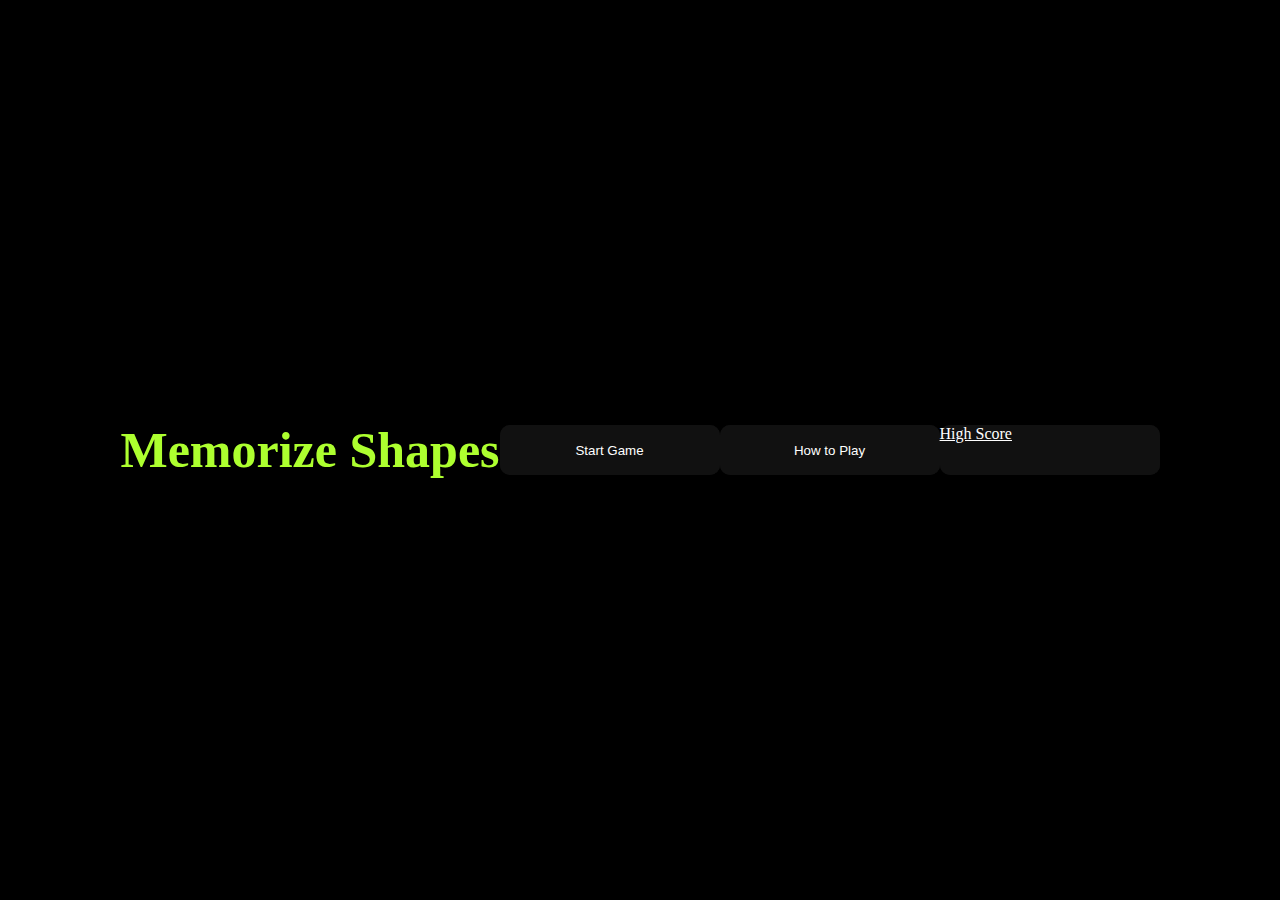
==== index.html @ 4a71bb53 "button css" ====
<!DOCTYPE html>
<html lang="en">
<head>
    <meta charset="UTF-8">
    <meta http-equiv="X-UA-Compatible" content="IE=edge">
    <meta name="viewport" content="width=device-width, initial-scale=1.0">
    <title>Memory Game</title>
    <link rel="stylesheet" type="text/css" href="index.css">
</head>

<body>
    <!--
    <section class="w3-container w3-center" style="max-width:600px"></section>-->
        <h1>Memorize Shapes</h1>
        <button class="glow-on-hover" type="button" href="game.html">Start Game</button>
        <button class="glow-on-hover" type="button" href="game.html">How to Play</button>
        <a href="game.html" class="glow-on-hover">High Score</a>
        <!--
        <script src="js/script.js"></script>

        <div class="circle" onclick='myfunction()'></div>
        
    </section>
    -->
</body>

</html>
---- index.css ----
h1 {
    font-family: fantasy;
    font-size: 50px;
    color: greenyellow;
    text-align: center;
}

section {
    padding: 50px;
    margin-left: auto;
    margin-right: auto;
    text-align: center;
}

.circle {
    height: 50px;
    width: 50px;
    background-color: #555;
    border-radius: 50%;
  }

body {
    margin: 0;
    padding: 0;
    width: 100%;
    height: 100vh;
    display: flex;
    flex-direction: row;
    justify-content: center;
    align-items: center;
    background: #000;
}

.glow-on-hover {
    width: 220px;
    height: 50px;
    border: none;
    outline: none;
    color: #fff;
    background: #111;
    cursor: pointer;
    position: relative;
    z-index: 0;
    border-radius: 10px;
}

.glow-on-hover:before {
    content: '';
    background: linear-gradient(45deg, #ff0000, #ff7300, #fffb00, #48ff00, #00ffd5, #002bff, #7a00ff, #ff00c8, #ff0000);
    position: absolute;
    top: -2px;
    left:-2px;
    background-size: 400%;
    z-index: -1;
    filter: blur(5px);
    width: calc(100% + 4px);
    height: calc(100% + 4px);
    animation: glowing 20s linear infinite;
    opacity: 0;
    transition: opacity .3s ease-in-out;
    border-radius: 10px;
}

.glow-on-hover:active {
    color: #000
}

.glow-on-hover:active:after {
    background: transparent;
}

.glow-on-hover:hover:before {
    opacity: 1;
}

.glow-on-hover:after {
    z-index: -1;
    content: '';
    position: absolute;
    width: 100%;
    height: 100%;
    background: #111;
    left: 0;
    top: 0;
    border-radius: 10px;
}

@keyframes glowing {
    0% { background-position: 0 0; }
    50% { background-position: 400% 0; }
    100% { background-position: 0 0; }
}
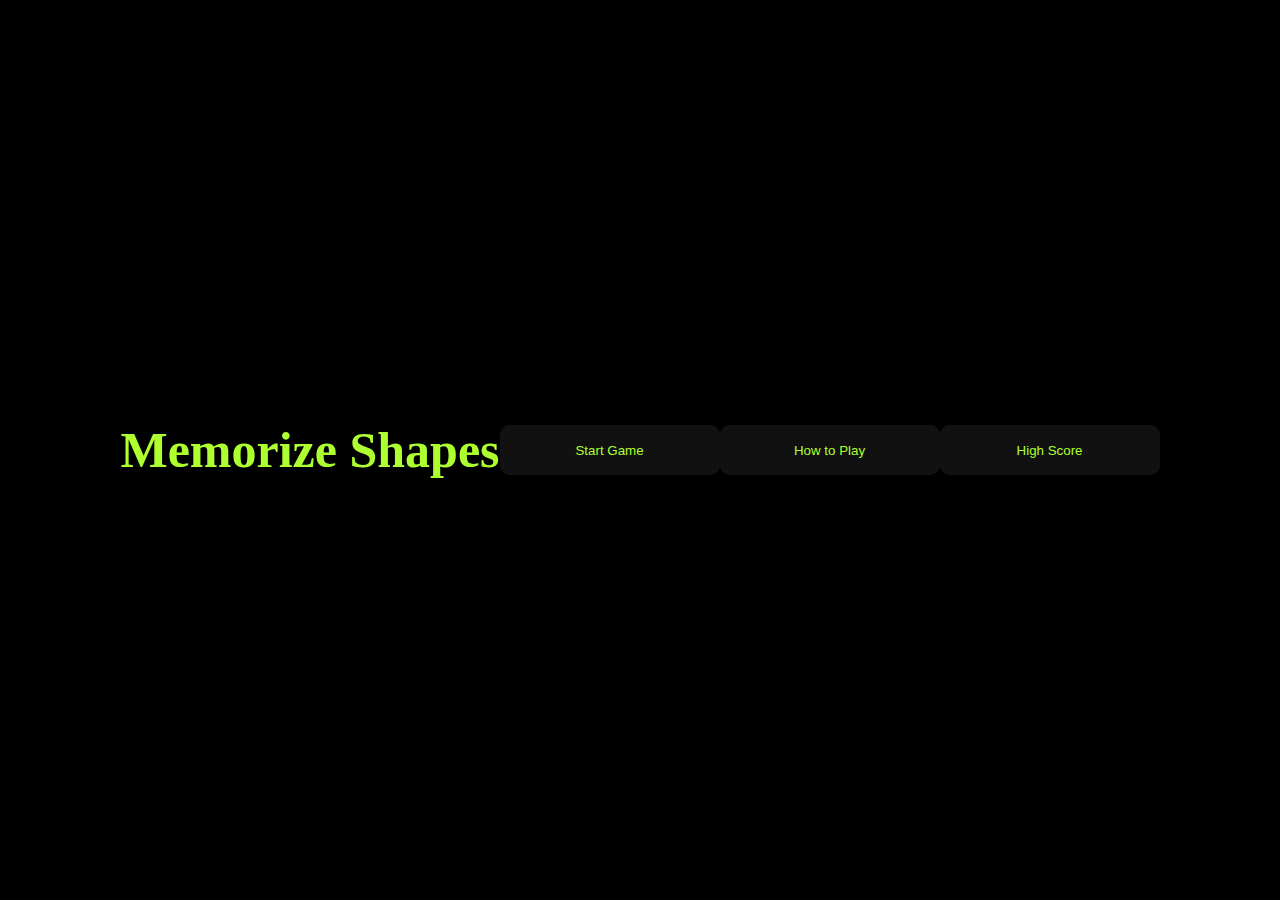
==== commit 2f2d8698: "button css" ====
--- a/index.html
+++ b/index.html
@@ -14,7 +14,7 @@
         <h1>Memorize Shapes</h1>
         <button class="glow-on-hover" type="button" href="game.html">Start Game</button>
         <button class="glow-on-hover" type="button" href="game.html">How to Play</button>
-        <a href="game.html" class="glow-on-hover">High Score</a>
+        <button class="glow-on-hover" type="button" href="game.html">High Score</button>
         <!--
         <script src="js/script.js"></script>
 
--- a/index.css
+++ b/index.css
@@ -36,7 +36,7 @@
     height: 50px;
     border: none;
     outline: none;
-    color: #fff;
+    color: greenyellow;
     background: #111;
     cursor: pointer;
     position: relative;
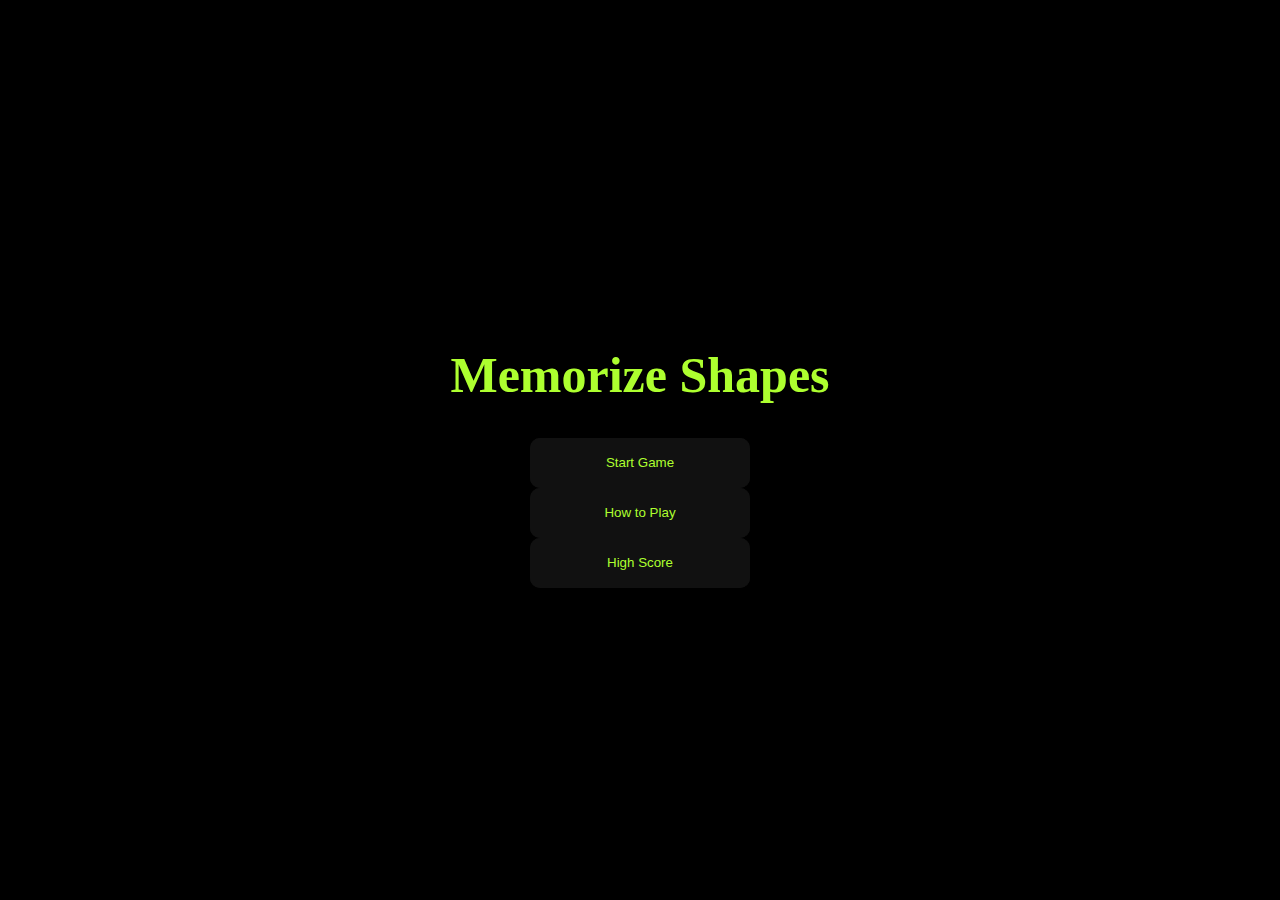
==== commit 69a79a36: "Stacking buttons" ====
--- a/index.html
+++ b/index.html
@@ -12,7 +12,9 @@
     <!--
     <section class="w3-container w3-center" style="max-width:600px"></section>-->
         <h1>Memorize Shapes</h1>
-        <button class="glow-on-hover" type="button" href="game.html">Start Game</button>
+        <a href="game.html">
+            <button class="glow-on-hover" type="button">Start Game</button>
+        </a>
         <button class="glow-on-hover" type="button" href="game.html">How to Play</button>
         <button class="glow-on-hover" type="button" href="game.html">High Score</button>
         <!--
--- a/index.css
+++ b/index.css
@@ -25,7 +25,7 @@
     width: 100%;
     height: 100vh;
     display: flex;
-    flex-direction: row;
+    flex-direction: column;
     justify-content: center;
     align-items: center;
     background: #000;
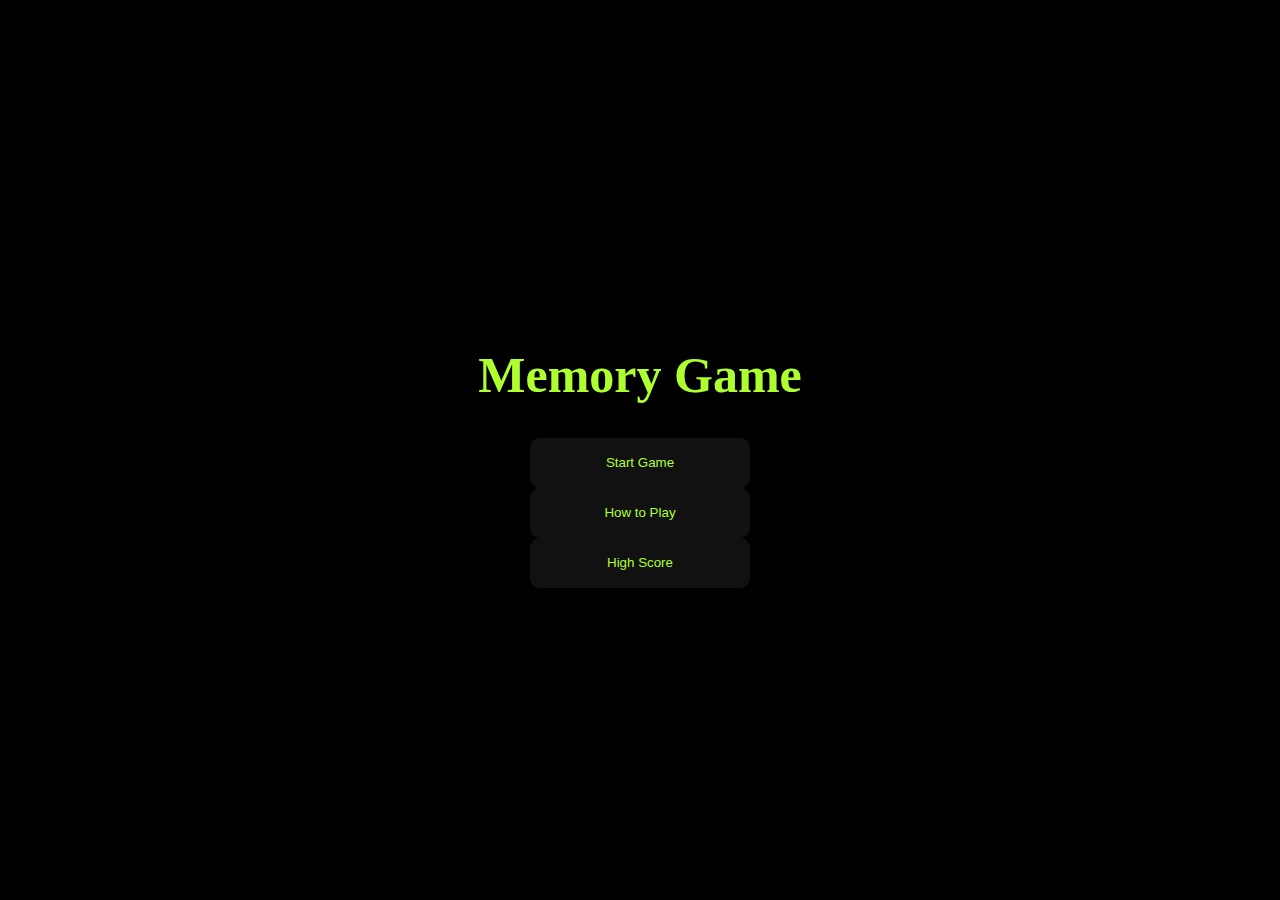
==== commit 00804a70: "Added how to play" ====
--- a/index.html
+++ b/index.html
@@ -9,21 +9,23 @@
 </head>
 
 <body>
+
+    <h1>Memory Game</h1>
+    <a href="game.html">
+        <button class="glow-on-hover" type="button">Start Game</button>
+    </a>
+    <a href="instructions.html">
+        <button class="glow-on-hover" type="button">How to Play</button>
+    </a>
+    <a href="scoreboard.html">
+        <button class="glow-on-hover" type="button" href="game.html">High Score</button>
+    </a>
+
     <!--
-    <section class="w3-container w3-center" style="max-width:600px"></section>-->
-        <h1>Memorize Shapes</h1>
-        <a href="game.html">
-            <button class="glow-on-hover" type="button">Start Game</button>
-        </a>
-        <button class="glow-on-hover" type="button" href="game.html">How to Play</button>
-        <button class="glow-on-hover" type="button" href="game.html">High Score</button>
-        <!--
-        <script src="js/script.js"></script>
+    <script src="js/script.js"></script>
+    <div class="circle" onclick='myfunction()'></div>
+    -->   
 
-        <div class="circle" onclick='myfunction()'></div>
-        
-    </section>
-    -->
 </body>
 
 </html>--- a/index.css
+++ b/index.css
@@ -21,7 +21,7 @@
 
 body {
     margin: 0;
-    padding: 0;
+    padding: 20;
     width: 100%;
     height: 100vh;
     display: flex;
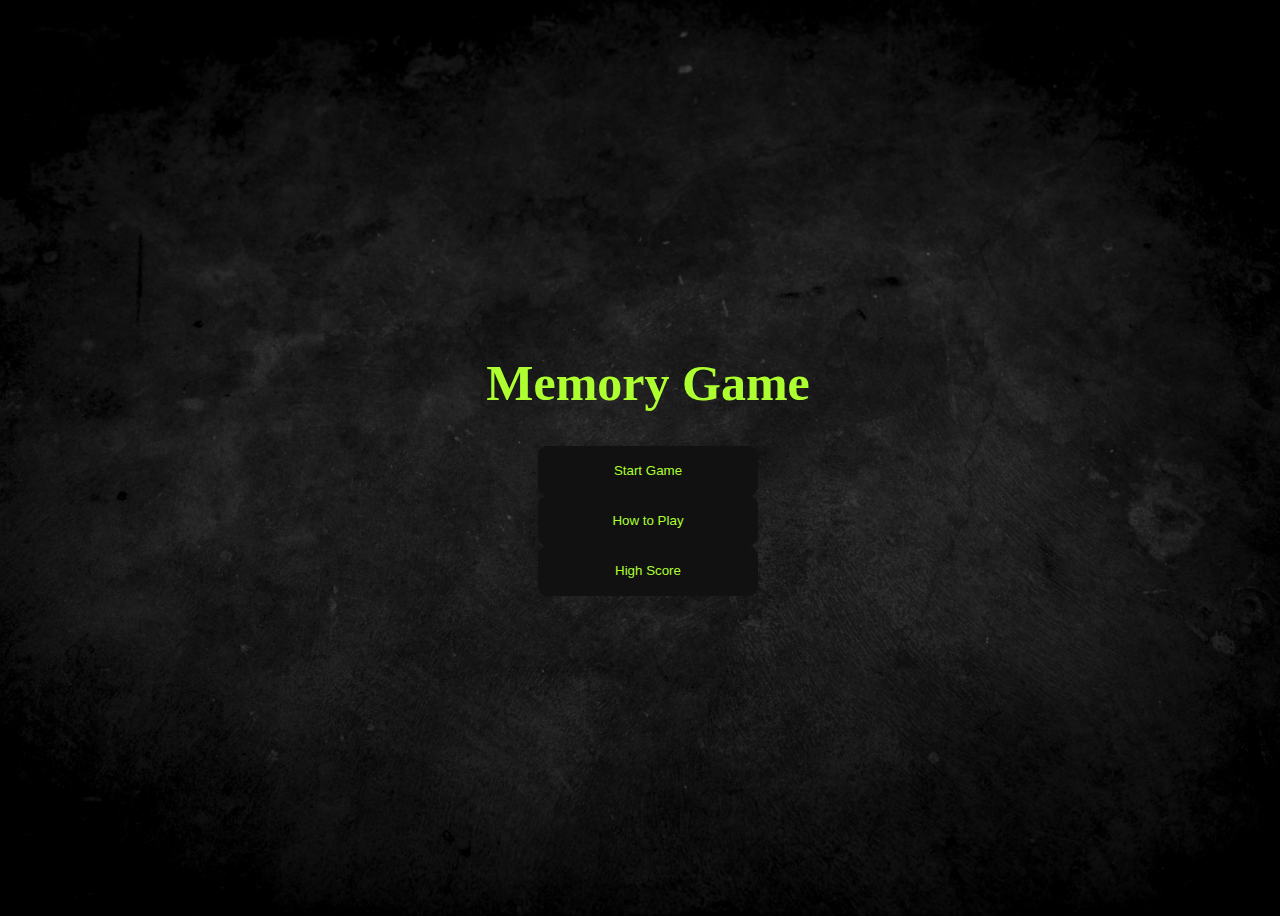
==== commit 155d09c5: "changing buttons" ====
--- a/index.html
+++ b/index.html
@@ -6,6 +6,7 @@
     <meta name="viewport" content="width=device-width, initial-scale=1.0">
     <title>Memory Game</title>
     <link rel="stylesheet" type="text/css" href="index.css">
+    <link rel="stylesheet" type="text/css" href="button.css">
 </head>
 
 <body>
@@ -18,7 +19,7 @@
         <button class="glow-on-hover" type="button">How to Play</button>
     </a>
     <a href="scoreboard.html">
-        <button class="glow-on-hover" type="button" href="game.html">High Score</button>
+        <button class="glow-on-hover" type="button">High Score</button>
     </a>
 
     <!--
--- a/index.css
+++ b/index.css
@@ -2,13 +2,6 @@
     font-family: fantasy;
     font-size: 50px;
     color: greenyellow;
-    text-align: center;
-}
-
-section {
-    padding: 50px;
-    margin-left: auto;
-    margin-right: auto;
     text-align: center;
 }
 
@@ -20,73 +13,16 @@
   }
 
 body {
-    margin: 0;
-    padding: 20;
+    margin: 100;
+    padding: 50;
     width: 100%;
     height: 100vh;
     display: flex;
     flex-direction: column;
     justify-content: center;
     align-items: center;
-    background: #000;
+    background-image: url("home.jpg");
+    background-position: center;
+    background-repeat: no-repeat;
+    background-size: cover;
 }
-
-.glow-on-hover {
-    width: 220px;
-    height: 50px;
-    border: none;
-    outline: none;
-    color: greenyellow;
-    background: #111;
-    cursor: pointer;
-    position: relative;
-    z-index: 0;
-    border-radius: 10px;
-}
-
-.glow-on-hover:before {
-    content: '';
-    background: linear-gradient(45deg, #ff0000, #ff7300, #fffb00, #48ff00, #00ffd5, #002bff, #7a00ff, #ff00c8, #ff0000);
-    position: absolute;
-    top: -2px;
-    left:-2px;
-    background-size: 400%;
-    z-index: -1;
-    filter: blur(5px);
-    width: calc(100% + 4px);
-    height: calc(100% + 4px);
-    animation: glowing 20s linear infinite;
-    opacity: 0;
-    transition: opacity .3s ease-in-out;
-    border-radius: 10px;
-}
-
-.glow-on-hover:active {
-    color: #000
-}
-
-.glow-on-hover:active:after {
-    background: transparent;
-}
-
-.glow-on-hover:hover:before {
-    opacity: 1;
-}
-
-.glow-on-hover:after {
-    z-index: -1;
-    content: '';
-    position: absolute;
-    width: 100%;
-    height: 100%;
-    background: #111;
-    left: 0;
-    top: 0;
-    border-radius: 10px;
-}
-
-@keyframes glowing {
-    0% { background-position: 0 0; }
-    50% { background-position: 400% 0; }
-    100% { background-position: 0 0; }
-}--- a/button.css
+++ b/button.css
@@ -0,0 +1,59 @@
+.glow-on-hover {
+    width: 220px;
+    height: 50px;
+    border: none;
+    outline: none;
+    color: greenyellow;
+    background: #111;
+    cursor: pointer;
+    position: relative;
+    z-index: 0;
+    border-radius: 10px;
+}
+
+.glow-on-hover:before {
+    content: '';
+    background: linear-gradient(45deg, #ff0000, #ff7300, #fffb00, #48ff00, #00ffd5, #002bff, #7a00ff, #ff00c8, #ff0000);
+    position: absolute;
+    top: -2px;
+    left:-2px;
+    background-size: 400%;
+    z-index: -1;
+    filter: blur(5px);
+    width: calc(100% + 4px);
+    height: calc(100% + 4px);
+    animation: glowing 20s linear infinite;
+    opacity: 0;
+    transition: opacity .3s ease-in-out;
+    border-radius: 10px;
+}
+
+.glow-on-hover:active {
+    color: #000
+}
+
+.glow-on-hover:active:after {
+    background: transparent;
+}
+
+.glow-on-hover:hover:before {
+    opacity: 1;
+}
+
+.glow-on-hover:after {
+    z-index: -1;
+    content: '';
+    position: absolute;
+    width: 100%;
+    height: 100%;
+    background: #111;
+    left: 0;
+    top: 0;
+    border-radius: 10px;
+}
+
+@keyframes glowing {
+    0% { background-position: 0 0; }
+    50% { background-position: 400% 0; }
+    100% { background-position: 0 0; }
+}